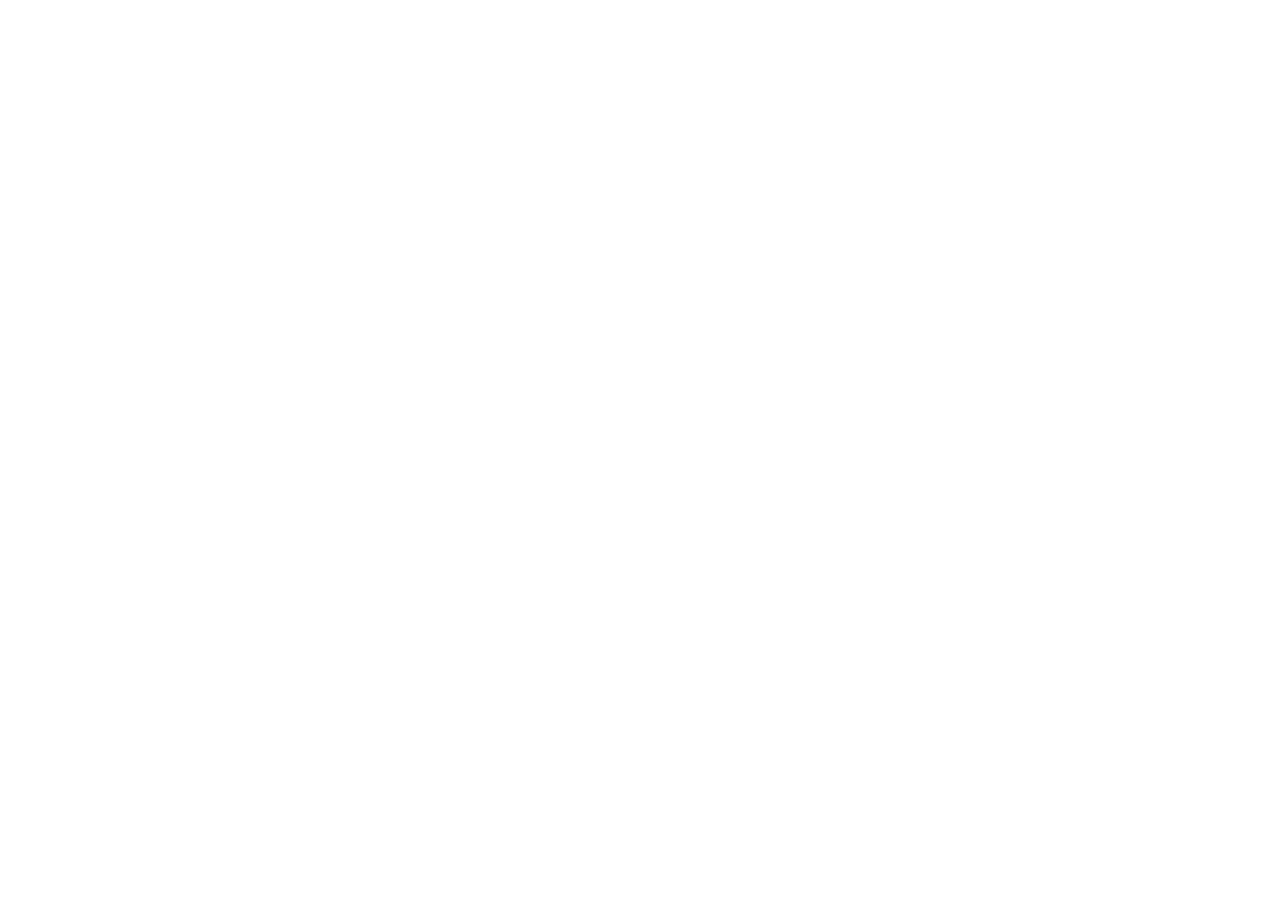
==== index.html @ c2132593 "Enviando a funcionalidade X" ====
﻿<!DOCTYPE html>
<html lang="en">
<head>
    <meta charset="UTF-8">
    <meta name="viewport" content="width=device-width, initial-scale=1.0">
    <title>Document</title>
</head>
<body>
    
</body>
</html>
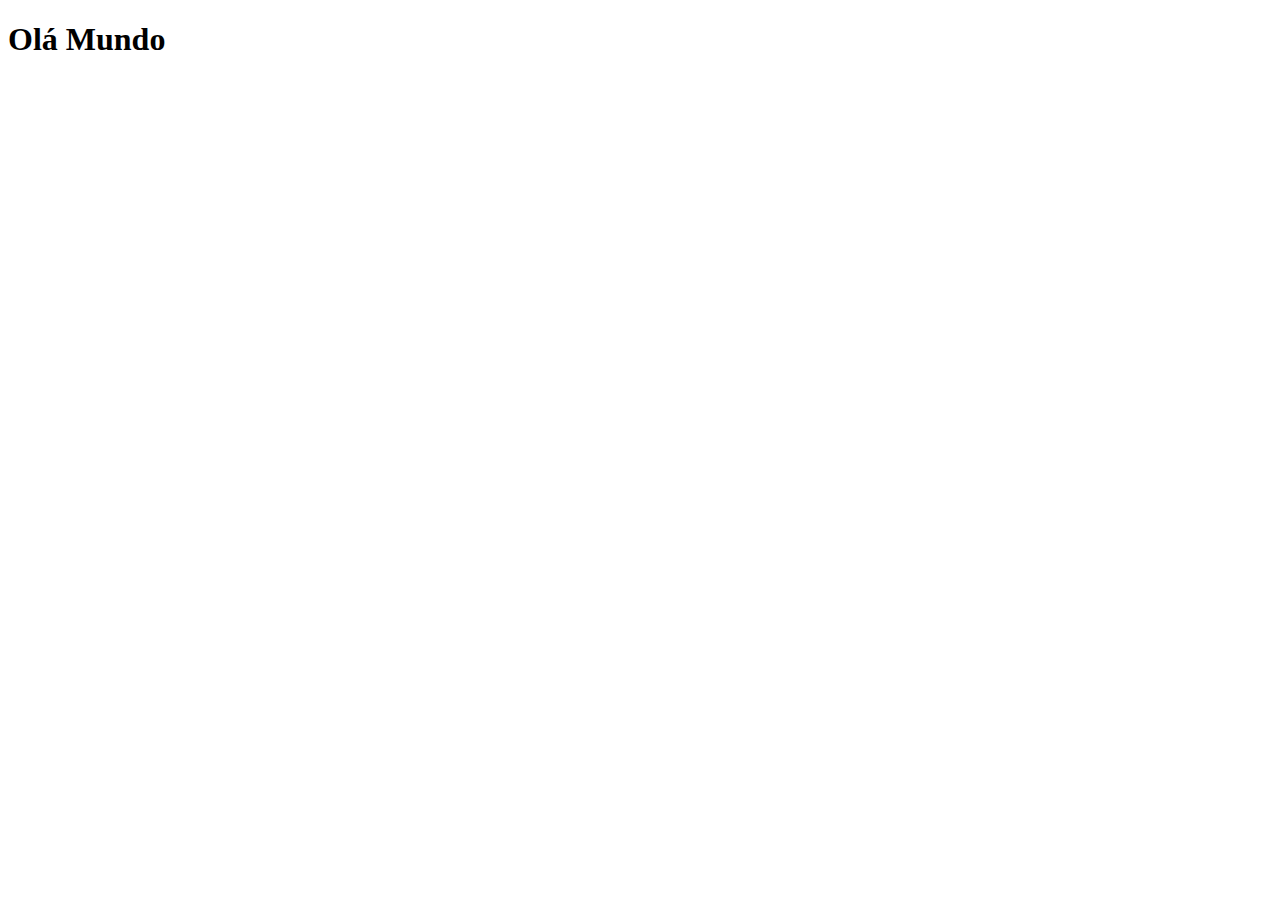
==== commit 938f4ea5: "funcionalidade executada" ====
--- a/index.html
+++ b/index.html
@@ -6,6 +6,6 @@
     <title>Document</title>
 </head>
 <body>
-    
+    <h1>Olá Mundo</h1>
 </body>
 </html>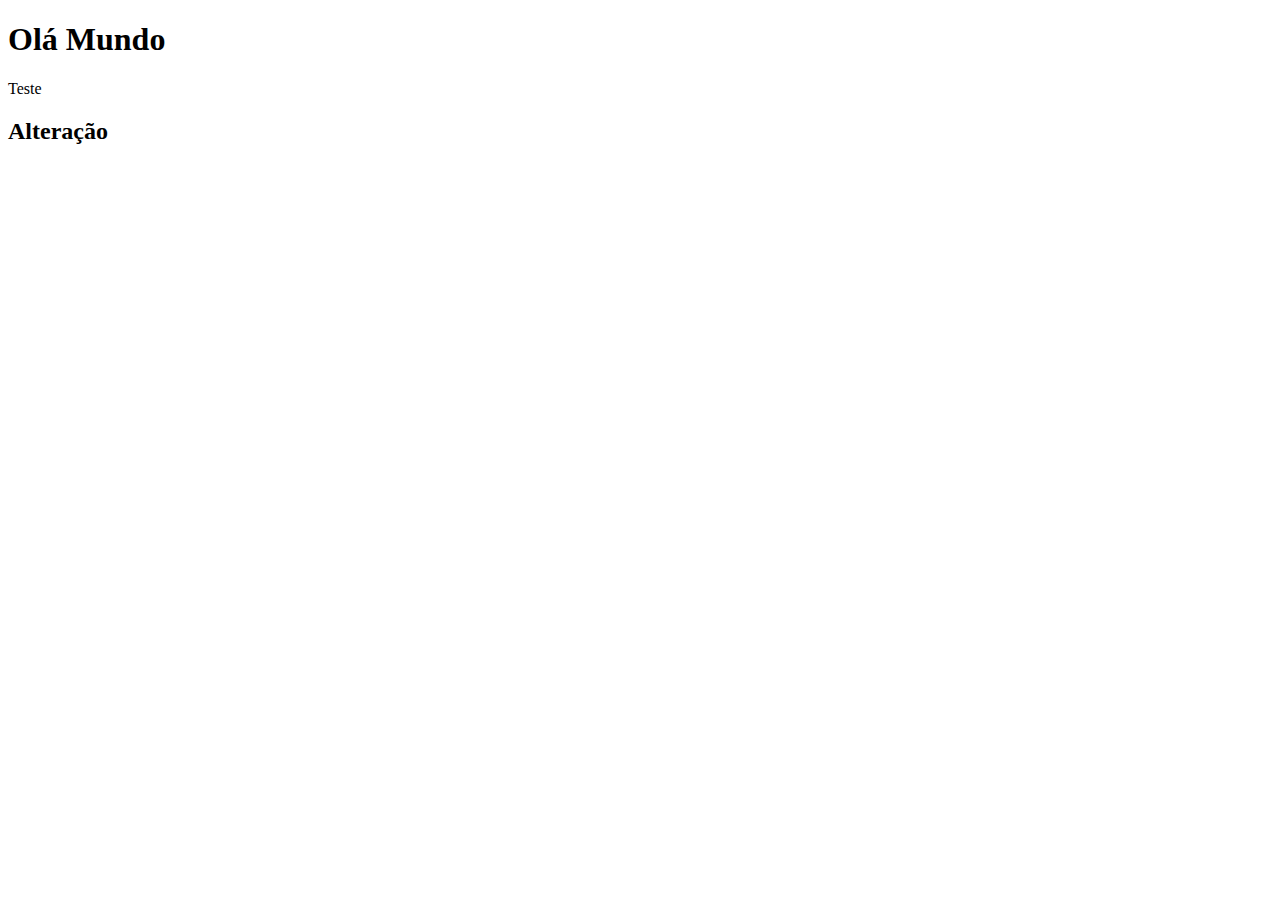
==== commit c004145d: "Enviando alterações" ====
--- a/index.html
+++ b/index.html
@@ -7,5 +7,7 @@
 </head>
 <body>
     <h1>Olá Mundo</h1>
+    <p>Teste</p>
+    <h2>Alteração</h2>
 </body>
 </html>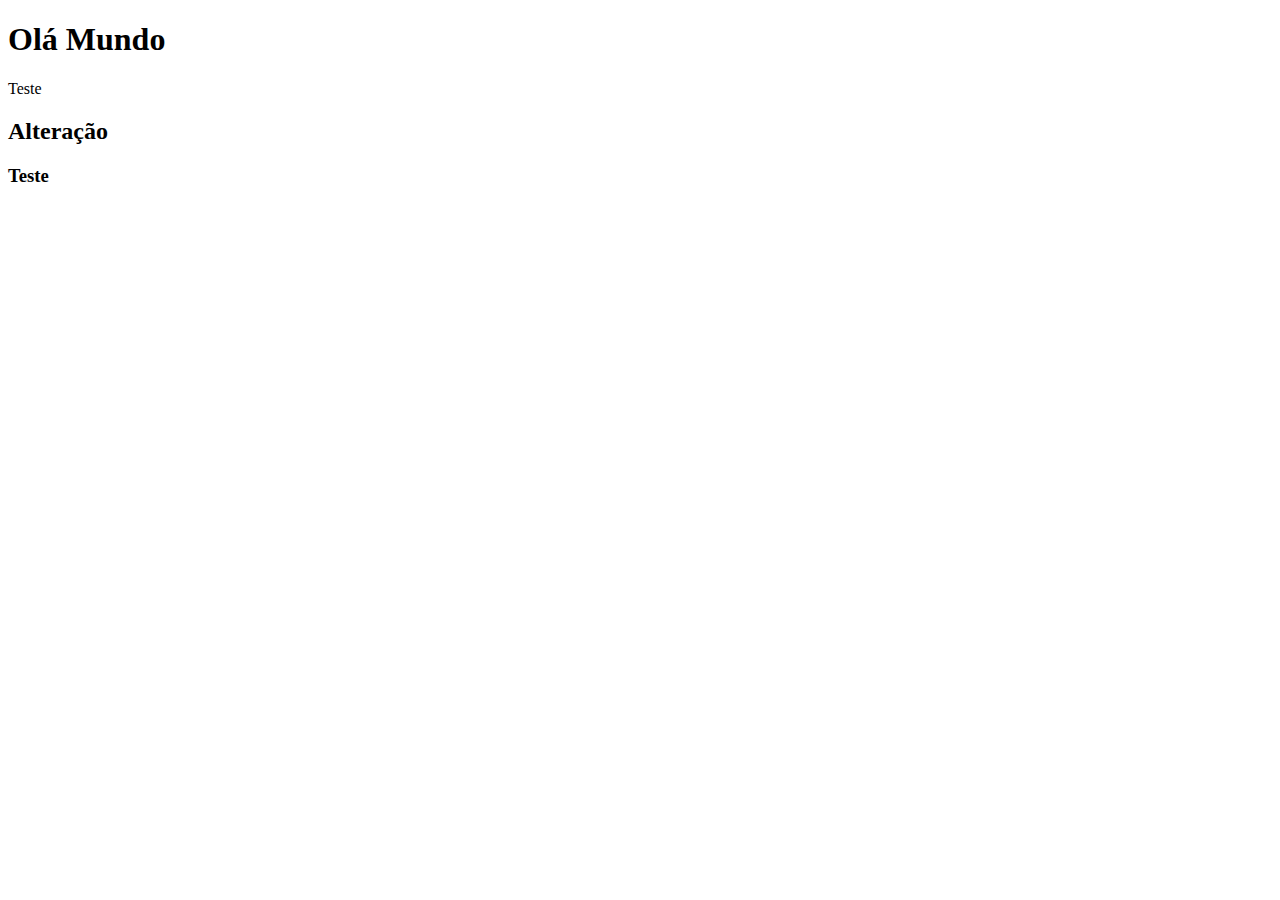
==== commit c0322f6f: "Enviando alt" ====
--- a/index.html
+++ b/index.html
@@ -9,5 +9,6 @@
     <h1>Olá Mundo</h1>
     <p>Teste</p>
     <h2>Alteração</h2>
+    <h3>Teste</h3>
 </body>
 </html>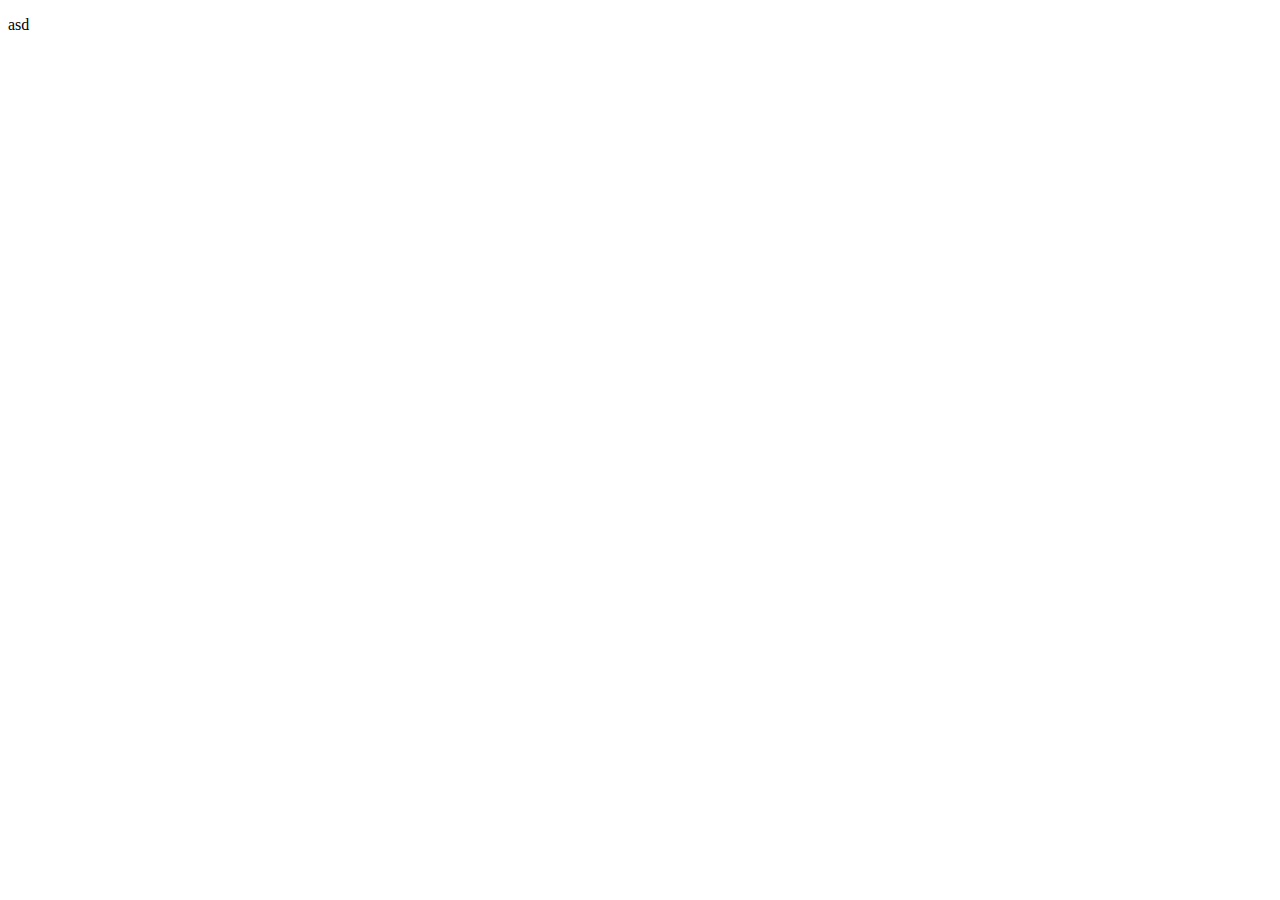
==== commit ceae3354: "enviando alteracao para producao" ====
--- a/index.html
+++ b/index.html
@@ -6,9 +6,6 @@
     <title>Document</title>
 </head>
 <body>
-    <h1>Olá Mundo</h1>
-    <p>Teste</p>
-    <h2>Alteração</h2>
-    <h3>Teste</h3>
+    <p>asd</p>
 </body>
 </html>